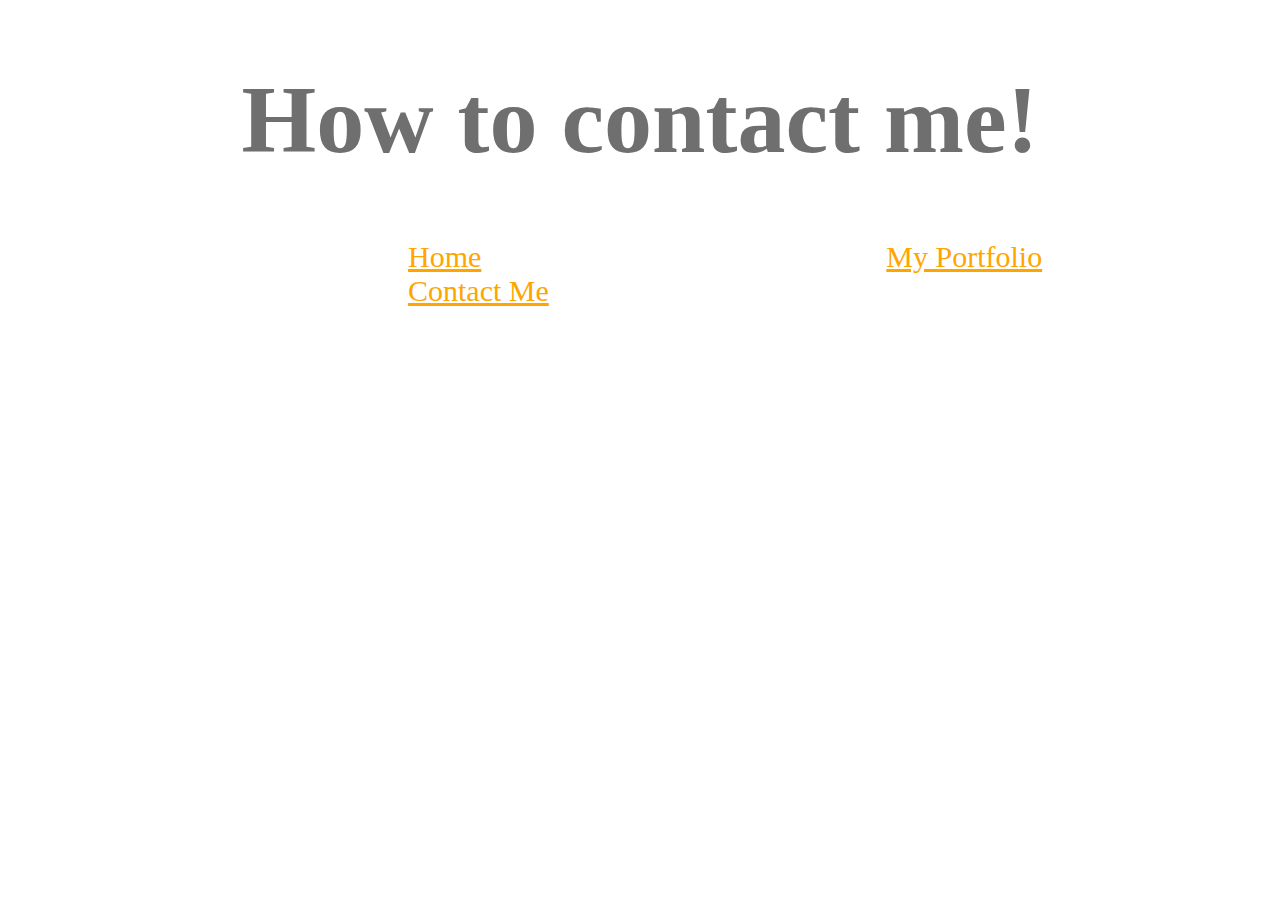
==== Website/ContactMe.html @ 48bd631c "added features" ====
<!DOCTYPE html>
 <html lang="en">
 <head>
     <meta charset="UTF-8">
     <meta name="viewport" content="width=device-width, initial-scale=1.0">
     <title>How to contact me!</title>
     <link rel="stylesheet" href="index.css">
 </head>
 <body>
     <h1 class="title">How to contact me!</h1>
     <a class="links" href="Homepage.html">Home</a>
    <a class="links" href="Portfolio.html">My Portfolio</a>
    <a class="links" href="ContactMe.html">Contact Me</a>
 </body>
 </html>
---- Website/index.css ----
.title {
    text-align: center;
    font-size: 72pt;
    color:rgb(112, 111, 111);
   
}

.links {
    margin-left: 400px;
    font-size: 30px;
    padding-right: 1px;
    color: orange;
}

.para {
    font-size: 30px;
    color: rgb(161, 116, 32);
    margin-left:125px;
    margin-right: 125px;
    margin-top: 75px;
}
.link2 {
    color: orange;
    font-size: 20px;
}

.whatPage {
    color: slategray;
    text-align: center;
    margin-bottom:50px;

}
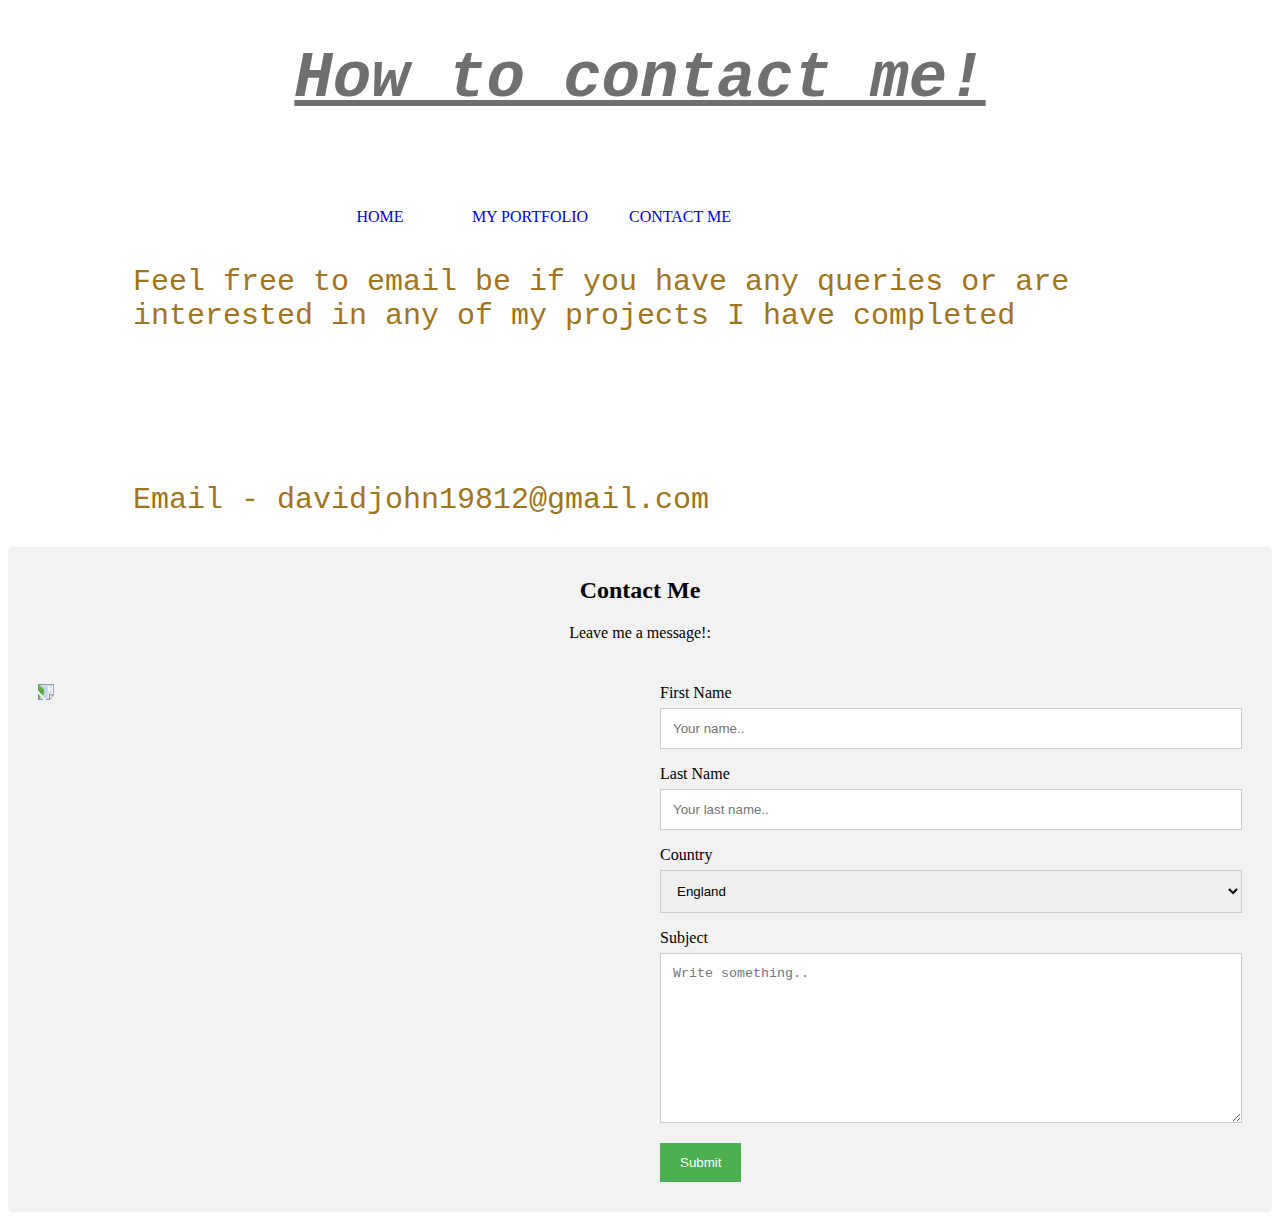
==== commit 3b771bb4: "revised website" ====
--- a/Website/ContactMe.html
+++ b/Website/ContactMe.html
@@ -8,8 +8,42 @@
  </head>
  <body>
      <h1 class="title">How to contact me!</h1>
-     <a class="links" href="Homepage.html">Home</a>
-    <a class="links" href="Portfolio.html">My Portfolio</a>
-    <a class="links" href="ContactMe.html">Contact Me</a>
- </body>
+     <div>
+        <ul id="nav">
+          <li><a href="Homepage.html">HOME</a></li>
+          <li><a href="Portfolio.html">MY PORTFOLIO</a></li>
+          <li><a href="ContactMe.html">CONTACT ME</a></li>
+        </ul>
+        </div>
+    <p class="para">Feel free to email be if you have any queries or are interested in any of my projects I have completed</p>
+    <p class="para">Email - davidjohn19812@gmail.com</p> 
+
+    <div class="container">
+  <div style="text-align:center">
+    <h2>Contact Me</h2>
+    <p>Leave me a message!:</p>
+  </div>
+  <div class="row">
+    <div class="column">
+      <img src="/Images/Duncan.JPG" style="width:100%" class="rotateimg90" >
+    </div>
+    <div class="column">
+      <form action="/action_page.php">
+        <label for="fname">First Name</label>
+        <input type="text" id="fname" name="firstname" placeholder="Your name..">
+        <label for="lname">Last Name</label>
+        <input type="text" id="lname" name="lastname" placeholder="Your last name..">
+        <label for="country">Country</label>
+        <select id="country" name="country">
+          <option value="England">England</option>
+        </select>
+        <label for="subject">Subject</label>
+        <textarea id="subject" name="subject" placeholder="Write something.." style="height:170px"></textarea>
+        <input type="submit" value="Submit">
+      </form>
+    </div>
+  </div>
+</div>
+    
+</body>
  </html>
--- a/Website/index.css
+++ b/Website/index.css
@@ -1,27 +1,43 @@
 .title {
+    font-family: 'Courier New', Courier, monospace;
+    font-style: italic;
+    font-weight: bold;
     text-align: center;
-    font-size: 72pt;
+    font-size: 48pt;
     color:rgb(112, 111, 111);
+    text-decoration: underline;
    
 }
 
 .links {
-    margin-left: 400px;
+    text-align: center;
+    font-family: Arial, Helvetica, sans-serif;
     font-size: 30px;
     padding-right: 1px;
     color: orange;
 }
 
 .para {
+    font-family: 'Courier New', Courier, monospace;
     font-size: 30px;
     color: rgb(161, 116, 32);
     margin-left:125px;
     margin-right: 125px;
-    margin-top: 75px;
+    margin-top: 150px;
 }
 .link2 {
-    color: orange;
+    color: red;
     font-size: 20px;
+    font-weight: bold;
+
+}
+
+.img1 {
+        display: block;
+        margin-left: auto;
+        margin-right: auto;
+
+    
 }
 
 .whatPage {
@@ -29,4 +45,90 @@
     text-align: center;
     margin-bottom:50px;
 
-}+}
+
+div {
+    position:relative;
+    }
+    #nav {
+        margin-top: 50PX;
+    position:absolute;
+    left:50%;top:0;
+    margin-left:-375px; /* negative margin equal to half the width */
+    width:750px;
+    list-style:none; 
+
+    }
+    #nav li {
+    float:left;
+    }
+    #nav a {
+    display:block;
+    text-align:center;
+    width:150px; /* fixed width */
+    text-decoration:none; 
+    }
+
+    * {
+        box-sizing: border-box;
+      }
+      
+      /* Style inputs */
+      input[type=text], select, textarea {
+        width: 100%;
+        padding: 12px;
+        border: 1px solid #ccc;
+        margin-top: 6px;
+        margin-bottom: 16px;
+        resize: vertical;
+      }
+      
+      input[type=submit] {
+        background-color: #4CAF50;
+        color: white;
+        padding: 12px 20px;
+        border: none;
+        cursor: pointer;
+      }
+      
+      input[type=submit]:hover {
+        background-color: #45a049;
+      }
+      
+      /* Style the container/contact section */
+      .container {
+        border-radius: 5px;
+        background-color: #f2f2f2;
+        padding: 10px;
+      }
+      
+      /* Create two columns that float next to eachother */
+      .column {
+        float: left;
+        width: 50%;
+        margin-top: 6px;
+        padding: 20px;
+      }
+      
+      /* Clear floats after the columns */
+      .row:after {
+        content: "";
+        display: table;
+        clear: both;
+      }
+      
+      /* Responsive layout - when the screen is less than 600px wide, make the two columns stack on top of each other instead of next to each other */
+      @media screen and (max-width: 600px) {
+        .column, input[type=submit] {
+          width: 100%;
+          margin-top: 0;
+        }
+      }
+
+      .rotateimg90 {
+        -webkit-transform:rotate(90deg);
+        -moz-transform: rotate(90deg);
+        -ms-transform: rotate(90deg);
+        -o-transform: rotate(90deg);
+        transform: rotate(90deg);
+      }